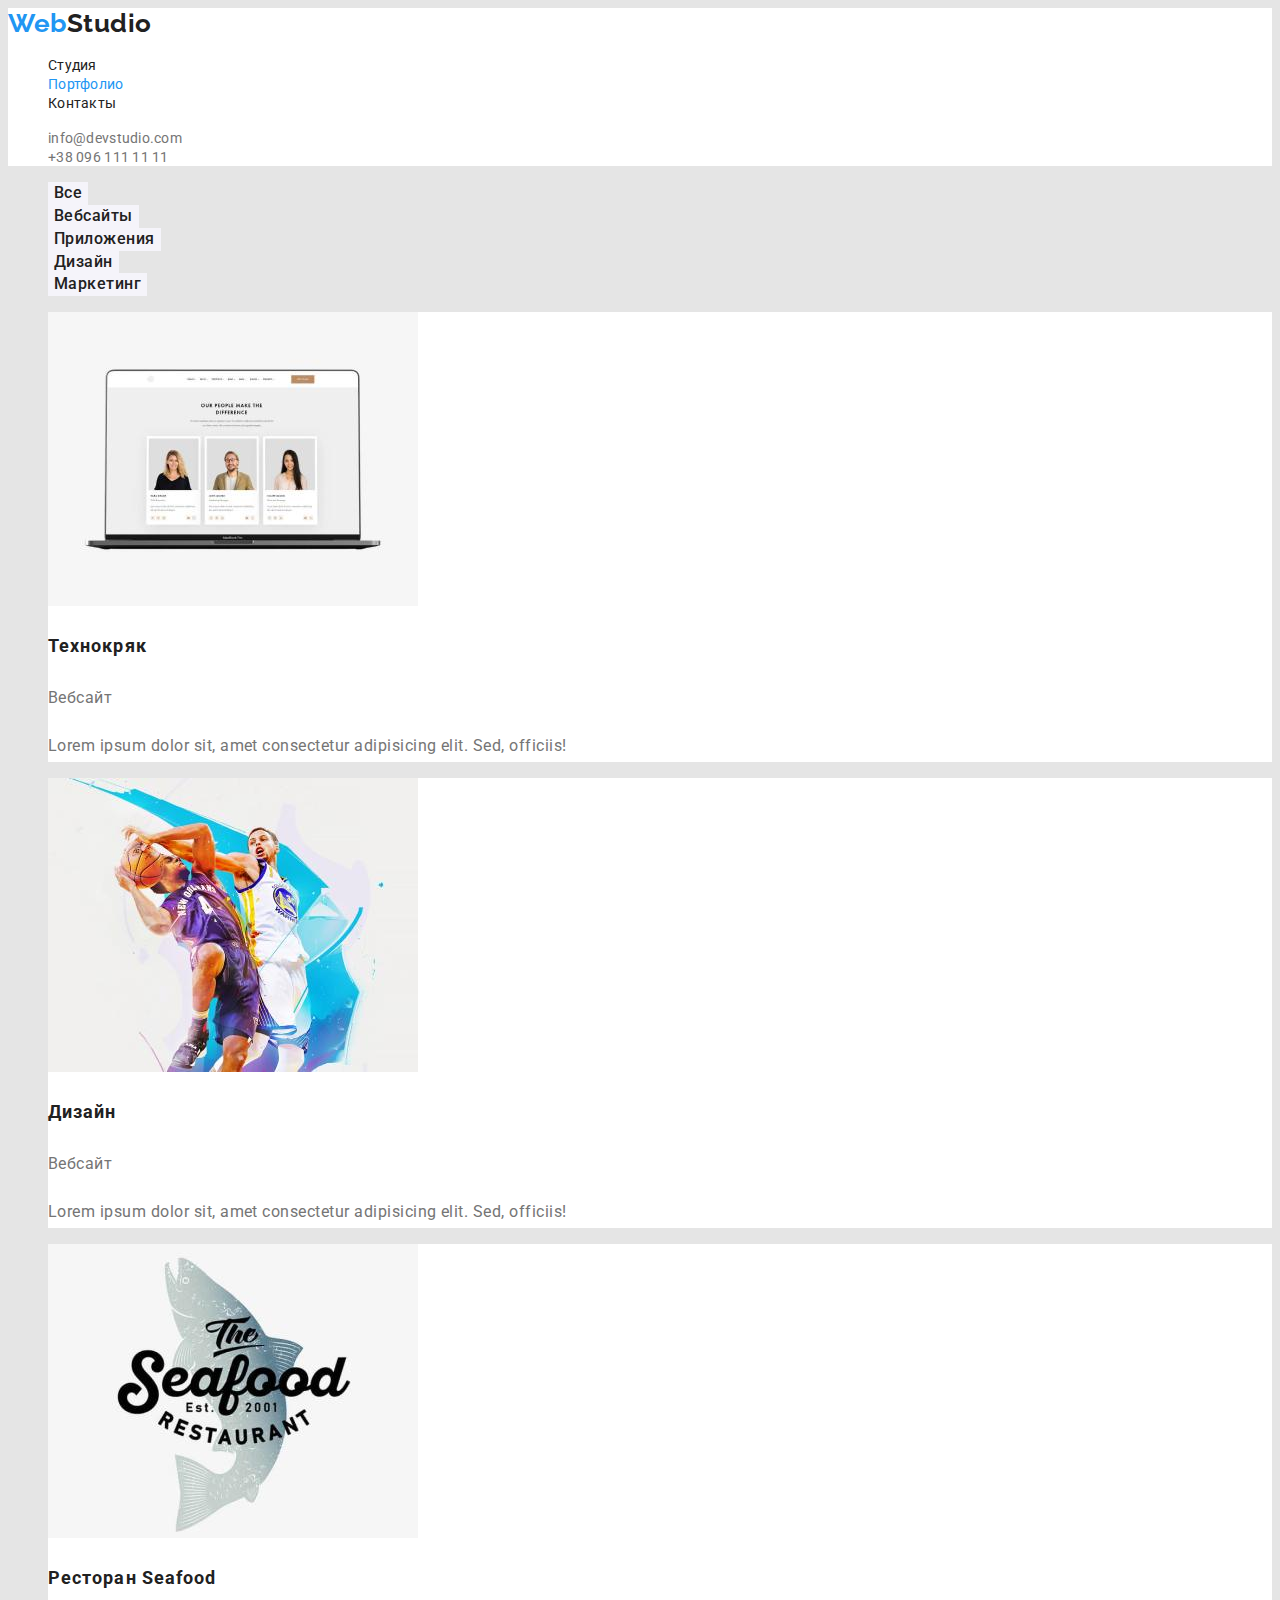
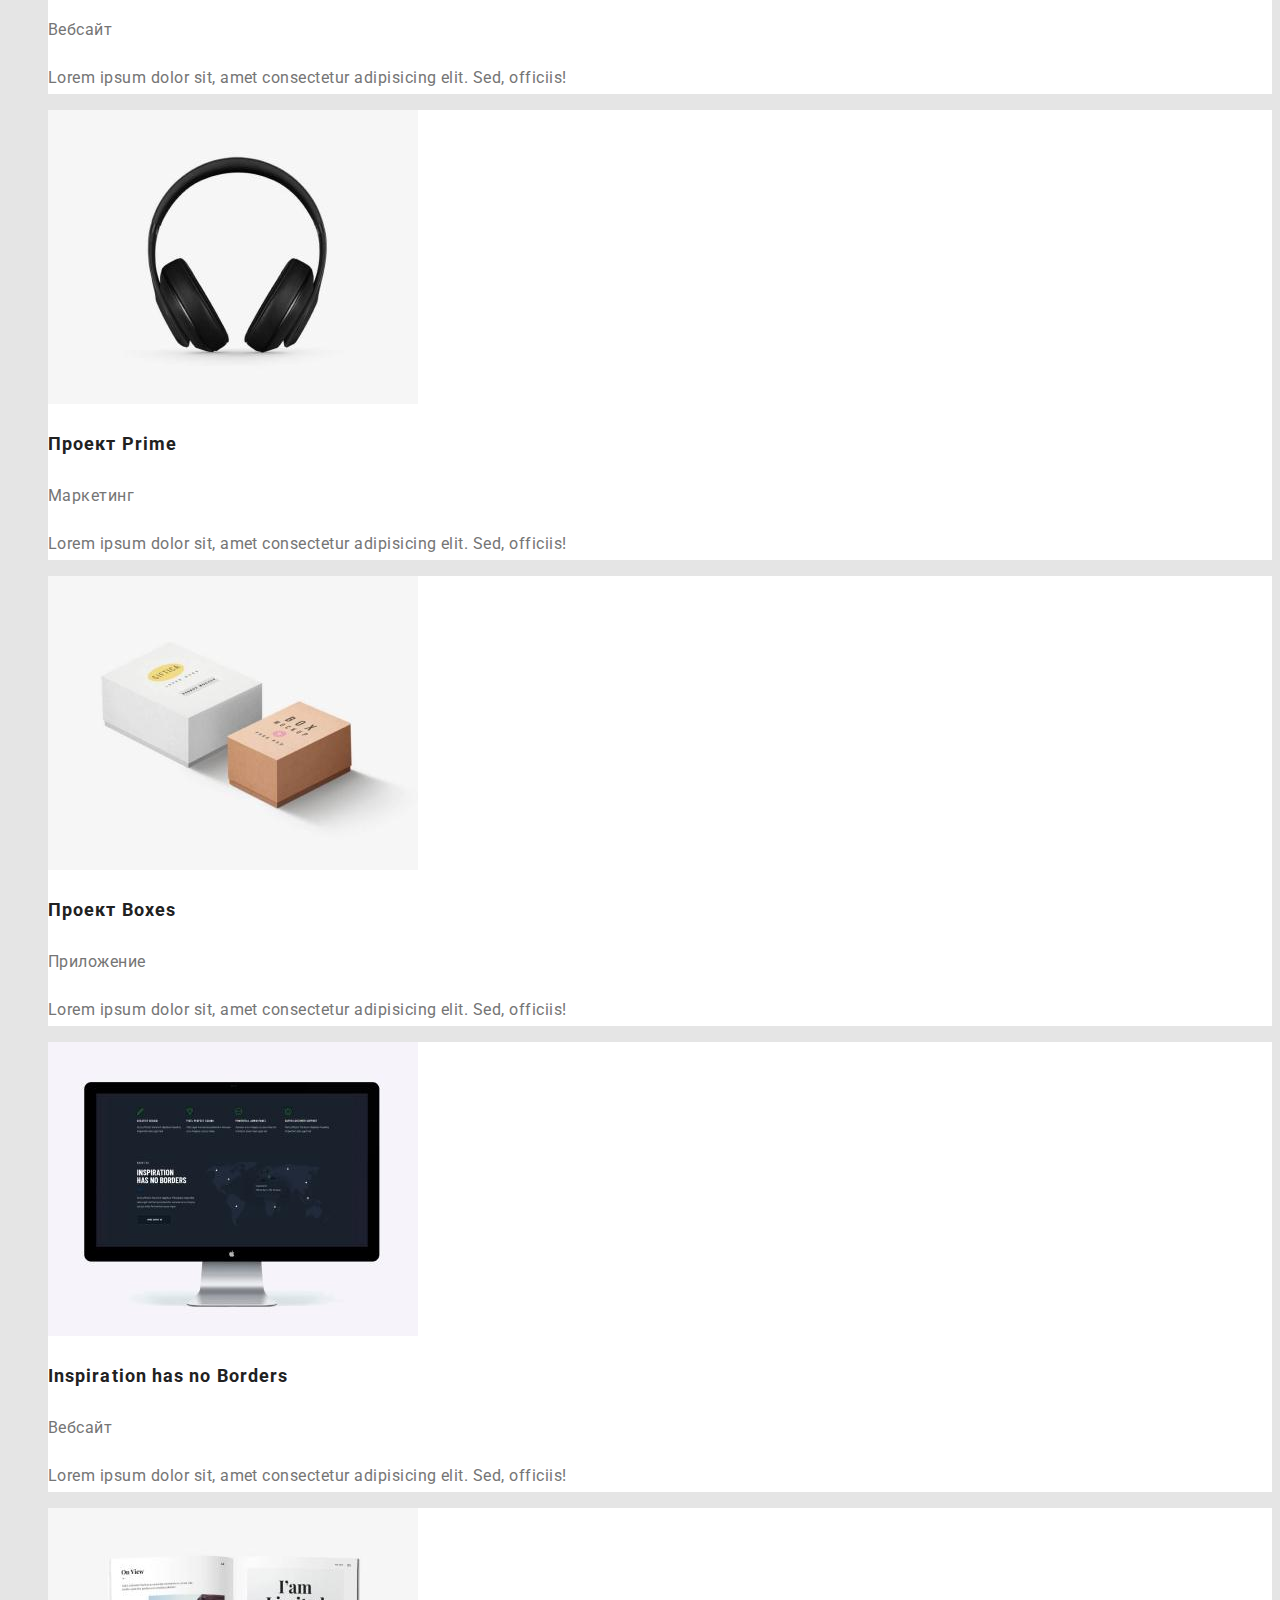
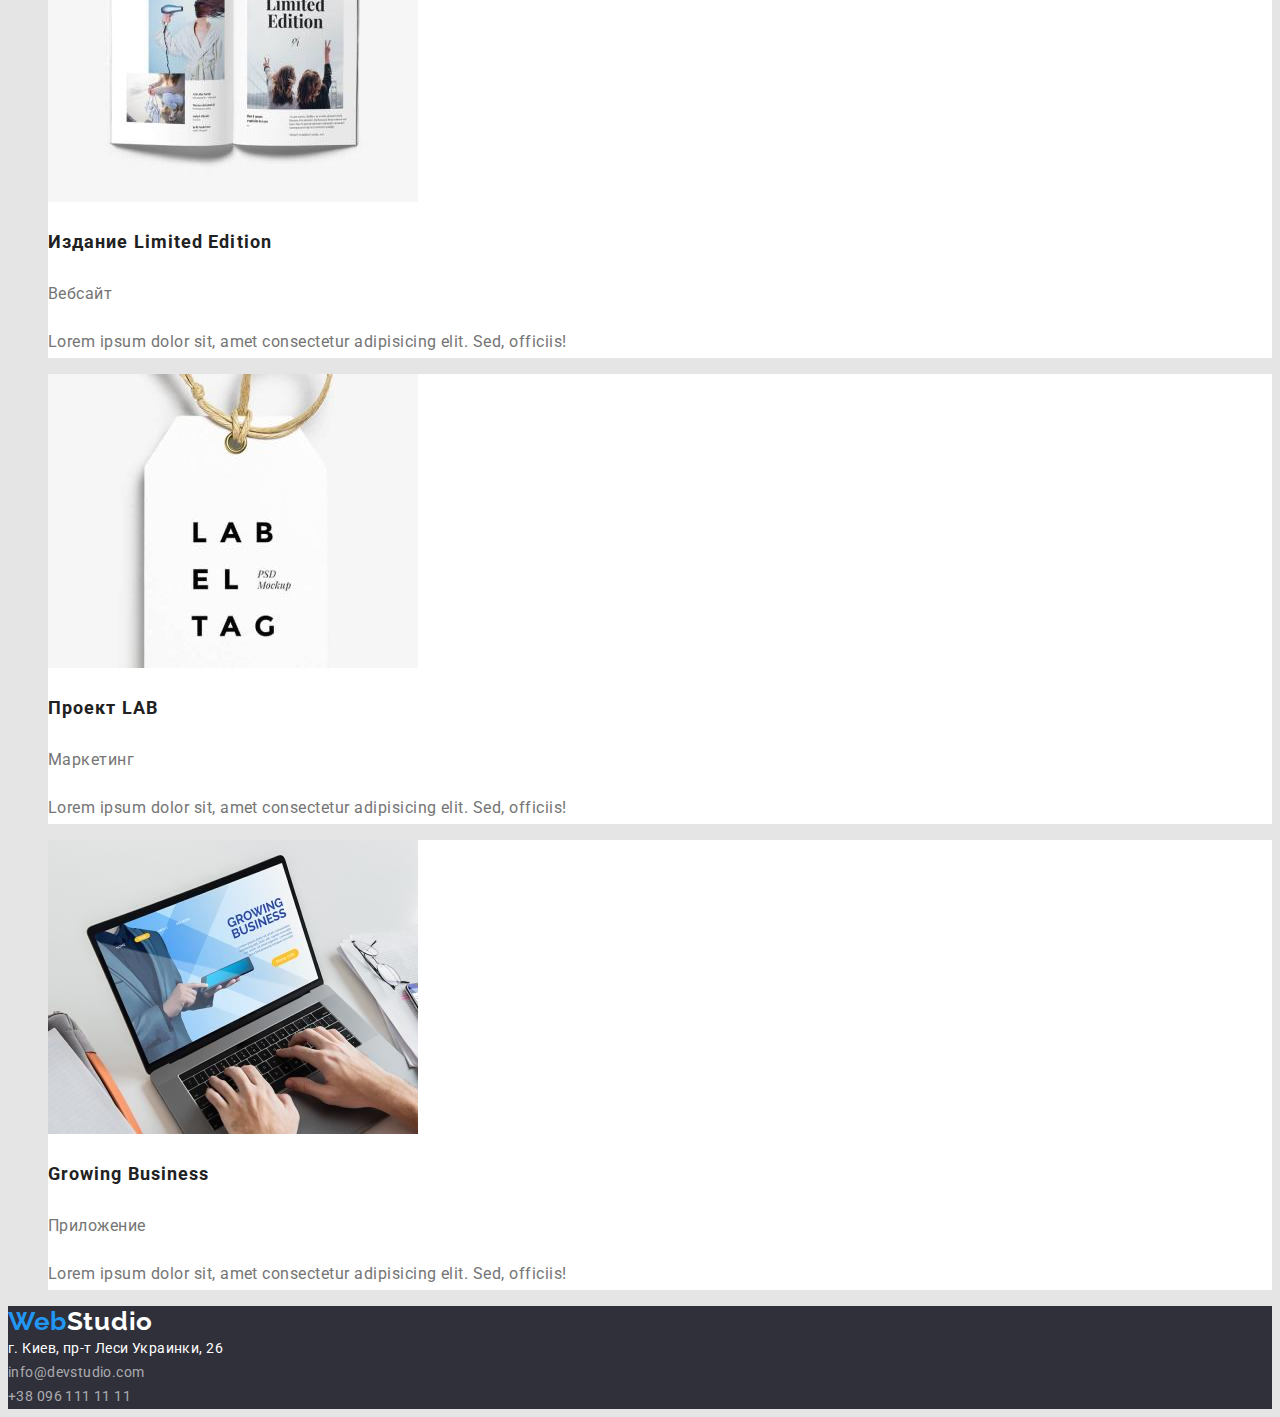
==== portfolio.html @ aa1598c7 "copy files" ====
<!DOCTYPE html>
<html lang="ru">
    <head>
        <meta charset="UTF-8" />
        <meta http-equiv="X-UA-Compatible" content="IE=edge" />
        <meta name="viewport" content="width=device-width, initial-scale=1.0" />
        <title>Portfolio</title>
        <link
            href="https://fonts.googleapis.com/css2?family=Raleway:wght@700&family=Roboto:wght@400;500;700;900&display=swap"
            rel="stylesheet"
        />
        <link rel="stylesheet" href="./styles.css" />
    </head>

    <body>
        <!-- header -->
        <header class="header">
            <nav>
                <a class="logo" href="./index.html" aria-label="ссылка на студию"
                    ><span class="logo-web">Web</span>Studio</a
                >
                <ul class="list">
                    <li><a class="list-link" href="./index.html">Студия</a></li>
                    <li>
                        <a class="list-link" href="./portfolio.html"
                            ><s class="current">Портфолио</s></a
                        >
                    </li>
                    <li><a class="list-link" href="">Контакты</a></li>
                </ul>
            </nav>
            <ul class="list">
                <li>
                    <a class="site-nav" href=" mailto:info@devstudio.com">info@devstudio.com</a>
                </li>
                <li><a class="site-nav" href="tel:+380961111111">+38 096 111 11 11</a></li>
            </ul>
        </header>
        <!-- main -->
        <main>
            <section>
                <h1 hidden>Работы</h1>
                <!-- filter works -->
                <ul class="list">
                    <li><button class="button" type="button">Все</button></li>
                    <li><button class="button" type="button">Вебсайты</button></li>
                    <li><button class="button" type="button">Приложения</button></li>
                    <li><button class="button" type="button">Дизайн</button></li>
                    <li><button class="button" type="button">Маркетинг</button></li>
                </ul>

                <ul class="list">
                    <li class="card-link">
                        <a href=""
                            ><img
                                src="./images/images-portfolio/img.jpeg"
                                alt="ноутбук"
                                width="370"
                            />
                            <h3 class="card-name">Технокряк</h3>
                            <p class="card-text">Вебсайт</p>
                            <p class="card-text">
                                Lorem ipsum dolor sit, amet consectetur adipisicing elit. Sed,
                                officiis!
                            </p>
                        </a>
                    </li>
                    <li class="card-link">
                        <a href=""
                            ><img
                                src="./images/images-portfolio/img2.jpeg"
                                alt="баскетболисты"
                                width="370"
                            />
                            <h3 class="card-name">Дизайн</h3>
                            <p class="card-text">Вебсайт</p>
                            <p class="card-text">
                                Lorem ipsum dolor sit, amet consectetur adipisicing elit. Sed,
                                officiis!
                            </p>
                        </a>
                    </li>
                    <li class="card-link">
                        <a href=""
                            ><img
                                src="./images/images-portfolio/img3.jpeg"
                                alt="лого ресторана"
                                width="370"
                            />
                            <h3 class="card-name">Ресторан Seafood</h3>
                            <p class="card-text">Вебсайт</p>
                            <p class="card-text">
                                Lorem ipsum dolor sit, amet consectetur adipisicing elit. Sed,
                                officiis!
                            </p>
                        </a>
                    </li>
                    <li class="card-link">
                        <a href=""
                            ><img
                                src="./images/images-portfolio/img4.jpeg"
                                alt="наушники"
                                width="370"
                            />
                            <h3 class="card-name">Проект Prime</h3>
                            <p class="card-text">Маркетинг</p>
                            <p class="card-text">
                                Lorem ipsum dolor sit, amet consectetur adipisicing elit. Sed,
                                officiis!
                            </p>
                        </a>
                    </li>
                    <li class="card-link">
                        <a href=""
                            ><img
                                src="./images/images-portfolio/img5.jpeg"
                                alt="коробки"
                                width="370"
                            />
                            <h3 class="card-name">Проект Boxes</h3>
                            <p class="card-text">Приложение</p>
                            <p class="card-text">
                                Lorem ipsum dolor sit, amet consectetur adipisicing elit. Sed,
                                officiis!
                            </p>
                        </a>
                    </li>
                    <li class="card-link">
                        <a href=""
                            ><img
                                src="./images/images-portfolio/img6.jpeg"
                                alt="монитор"
                                width="370"
                            />
                            <h3 class="card-name" lang="en">Inspiration has no Borders</h3>
                            <p class="card-text">Вебсайт</p>
                            <p class="card-text">
                                Lorem ipsum dolor sit, amet consectetur adipisicing elit. Sed,
                                officiis!
                            </p>
                        </a>
                    </li>
                    <li class="card-link">
                        <a href=""
                            ><img
                                src="./images/images-portfolio/img7.jpeg"
                                alt="открытая книга"
                                width="370"
                            />
                            <h3 class="card-name">Издание Limited Edition</h3>
                            <p class="card-text">Вебсайт</p>
                            <p class="card-text">
                                Lorem ipsum dolor sit, amet consectetur adipisicing elit. Sed,
                                officiis!
                            </p>
                        </a>
                    </li>
                    <li class="card-link">
                        <a href=""
                            ><img
                                src="./images/images-portfolio/img8.jpeg"
                                alt="бирка"
                                width="370"
                            />
                            <h3 class="card-name">Проект LAB</h3>
                            <p class="card-text">Маркетинг</p>
                            <p class="card-text">
                                Lorem ipsum dolor sit, amet consectetur adipisicing elit. Sed,
                                officiis!
                            </p>
                        </a>
                    </li>
                    <li class="card-link">
                        <a href=""
                            ><img
                                src="./images/images-portfolio/img9.jpeg"
                                alt="ноутбук"
                                width="370"
                            />
                            <h3 class="card-name" lang="en">Growing Business</h3>
                            <p class="card-text">Приложение</p>
                            <p class="card-text">
                                Lorem ipsum dolor sit, amet consectetur adipisicing elit. Sed,
                                officiis!
                            </p>
                        </a>
                    </li>
                </ul>
            </section>
        </main>
        <!-- footer -->
        <footer>
            <div class="footer">
                <a class="footer-logo" href="./index.html" aria-label="ссыдка на студию"
                    ><span class="footer-logoweb">Web</span>Studio</a
                >
                <address>
                    <a
                        class="footer-gmaps"
                        href="https://goo.gl/maps/6azqXtSNCnMAoN6U6"
                        target="_blank"
                        rel="noreferrer noopener"
                        >г. Киев, пр-т Леси Украинки, 26</a
                    ><br />
                    <a class="footer-nav" href="mailto:info@devstudio.com">info@devstudio.com</a
                    ><br />
                    <a class="footer-nav" href="tel:+380961111111">+38 096 111 11 11</a>
                </address>
            </div>
        </footer>
    </body>
</html>
---- styles.css ----
:root {
    /* bacround-color */
    --backroundcolor-main: #e5e5e5;
    --backroundcolor-secondari: #2f303a;
    --accent-color: #2196f3;
    --backgroundcolor-header: #ffffff;
    --background-color-btn: #f5f4fa;

    /* font-color */
    --fontcolor-main: #757575;
    --fontcolor-secondary: #212121;
    --fontcolor: #ffffff;
}

body {
    background-color: var(--backroundcolor-main);
    font-family: Roboto, san-serif;
}
a {
    text-decoration: none;
}
.list {
    list-style: none;
}

/* header */
.header {
    background-color: var(--backgroundcolor-header);
}

/* logo style */
.logo {
    font-family: Raleway;
    font-size: 26px;
    font-weight: 700;
    line-height: 1.2;
    letter-spacing: 0.02em;
    color: var(--fontcolor-secondary);
}

.logo-web {
    color: var(--accent-color);
    font-family: Raleway;
    font-size: 26px;
    font-weight: 700;
    line-height: 1.2;
    letter-spacing: 0.02em;
}

.logo:hover,
.logo:focus .logo-web:hover,
.logo-web:focus {
    color: var(--accent-color);
}
.current {
    color: var(--accent-color);
    text-decoration: none;
}
.list-link {
    font-family: inherit;
    font-size: 14px;
    line-height: 1.2;
    letter-spacing: 0.02em;
    color: var(--fontcolor-secondary);
}
.list-link:hover,
.list-link:focus {
    color: var(--accent-color);
}

.site-nav {
    font-family: inherit;
    font-size: 14px;
    line-height: 1.2;
    letter-spacing: 0.02em;
    color: var(--fontcolor-main);
}

.site-nav:hover,
.site-nav:focus {
    color: var(--accent-color);
}

/* section hero */
.hero {
    background-color: var(--backroundcolor-secondari);
}

.hero-title {
    font-weight: 900;
    font-size: 44px;
    line-height: 1.4;
    letter-spacing: 0.06em;
    text-align: center;
    vertical-align: top;
    color: var(--fontcolor);
}

/* section-peculiarities */
.peculiarities {
    font-size: 14px;
    font-weight: 700;
    text-transform: uppercase;
    line-height: 1.1;
    vertical-align: top;
    color: var(--fontcolor-secondary);
    letter-spacing: 0.03em;
    text-align: left;
}

.section-peculiarities {
    color: var(--fontcolor-main);
    font-size: 14px;
    font-weight: 500;
    vertical-align: top;
    letter-spacing: 0.03em;
    text-align: left;
    line-height: 1.7;
}

/* team */
.team-headlines {
    font-size: 36px;
    font-weight: 500;
    vertical-align: top;
    letter-spacing: 0.03em;
    text-align: center;
    line-height: 1.2;
}

.team-card {
    background-color: var(--backgroundcolor-header);
}

.tc-head {
    font-size: 16px;
    font-weight: 500;
    vertical-align: top;
    letter-spacing: 0.03em;
    text-align: center;
    line-height: 1.2;
}

.team-skill {
    color: var(--fontcolor-main);
    font-size: 16px;
    text-align: center;
}

/* Portfolio card  */
.card-link {
    background-color: var(--backgroundcolor-header);
}

.card-name {
    font-family: inherit;
    font-weight: 700;
    font-size: 18px;
    line-height: 2;
    color: var(--fontcolor-secondary);
    letter-spacing: 0.06em;
}

.card-text {
    font-family: inherit;
    font-size: 16px;
    line-height: 2;
    color: var(--fontcolor-main);
    letter-spacing: 0.03em;
}
/* buttons */
.button {
    font-family: inherit;
    font-size: 16px;
    font-weight: 500;
    line-height: 1.3;
    letter-spacing: 0.03em;
    color: var(--fontcolor-secondary);
    background-color: var(--background-color-btn);
    border: none;
}

.button:hover,
.button:focus {
    background-color: var(--accent-color);
}

.button-hero {
    font-family: inherit;
    font-size: 16px;
    font-weight: 700;
    line-height: 1.9;
    letter-spacing: 0.06em;
    color: var(--fontcolor);
    background-color: #2196f3;
    border: none;
}

.button-hero:hover,
.button-hero:focus {
    background-color: var(--background-color-btn);
    color: var(--fontcolor-secondary);
}

/* footer */
.footer {
    background-color: var(--backroundcolor-secondari);
}

.footer-logo {
    font-family: Raleway;
    font-size: 26px;
    font-weight: 700;
    line-height: 1.2;
    letter-spacing: 0.03em;
    text-decoration: none;
    color: #ffffff;
}

.footer-logoweb {
    color: var(--accent-color);
    color: var(--accent-color);
    font-family: Raleway;
    font-size: 26px;
    font-weight: 700;
    line-height: 1.2;
    letter-spacing: 0.02em;
}

.footer-logoweb:hover,
.footer-logoweb:focus {
    color: var(--fontcolor-secondary);
}

.footer-logo:hover,
.footer-logo:focus {
    color: var(--accent-color);
}

.footer-nav {
    font-family: Roboto;
    font-style: normal;
    font-size: 14px;
    line-height: 1.7;
    letter-spacing: 0.03em;
    color: rgba(255, 255, 255, 0.6);
}

.footer-gmaps {
    font-family: Roboto;
    font-style: normal;
    font-size: 14px;
    line-height: 1.7;
    letter-spacing: 0.03em;
    color: var(--fontcolor);
}

.footer-nav:hover,
.footer-nav:focus {
    color: var(--accent-color);
}

.footer-gmaps:hover,
.footer-gmaps:hover {
    color: var(--accent-color);
}
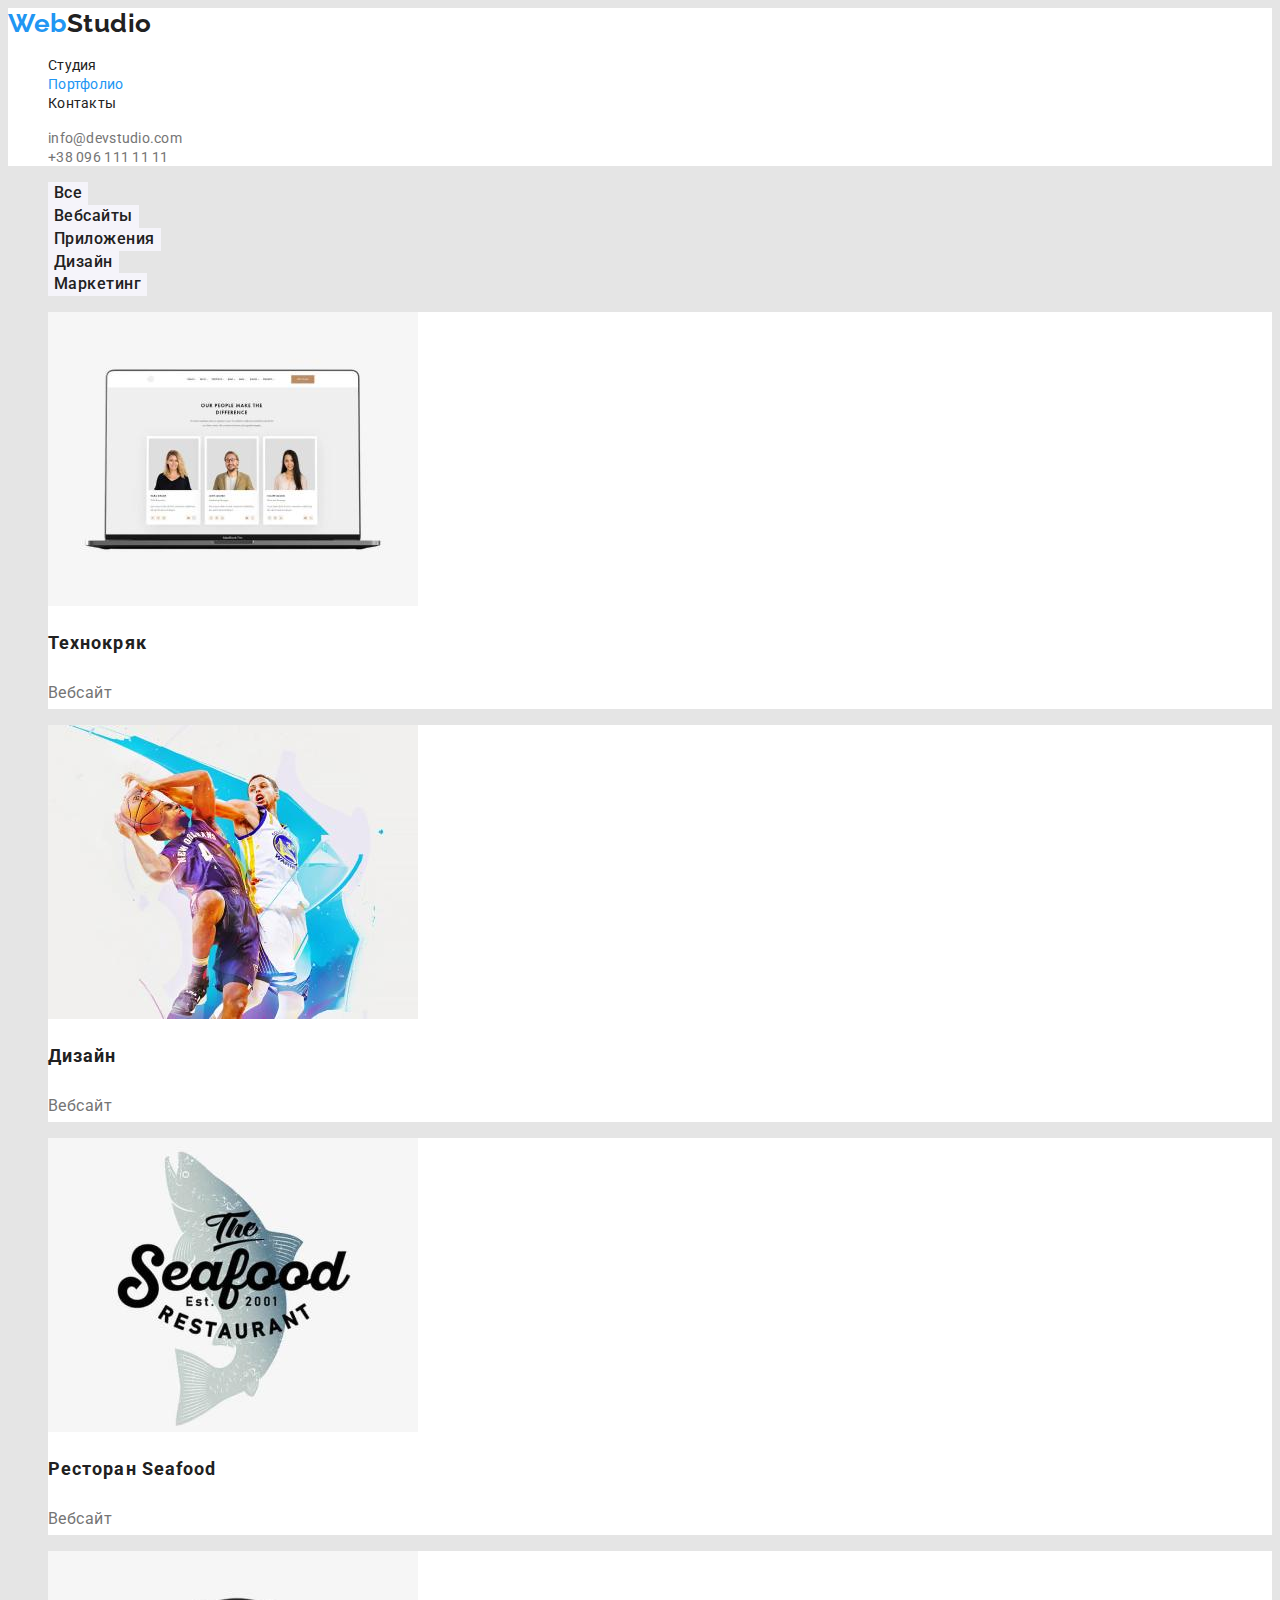
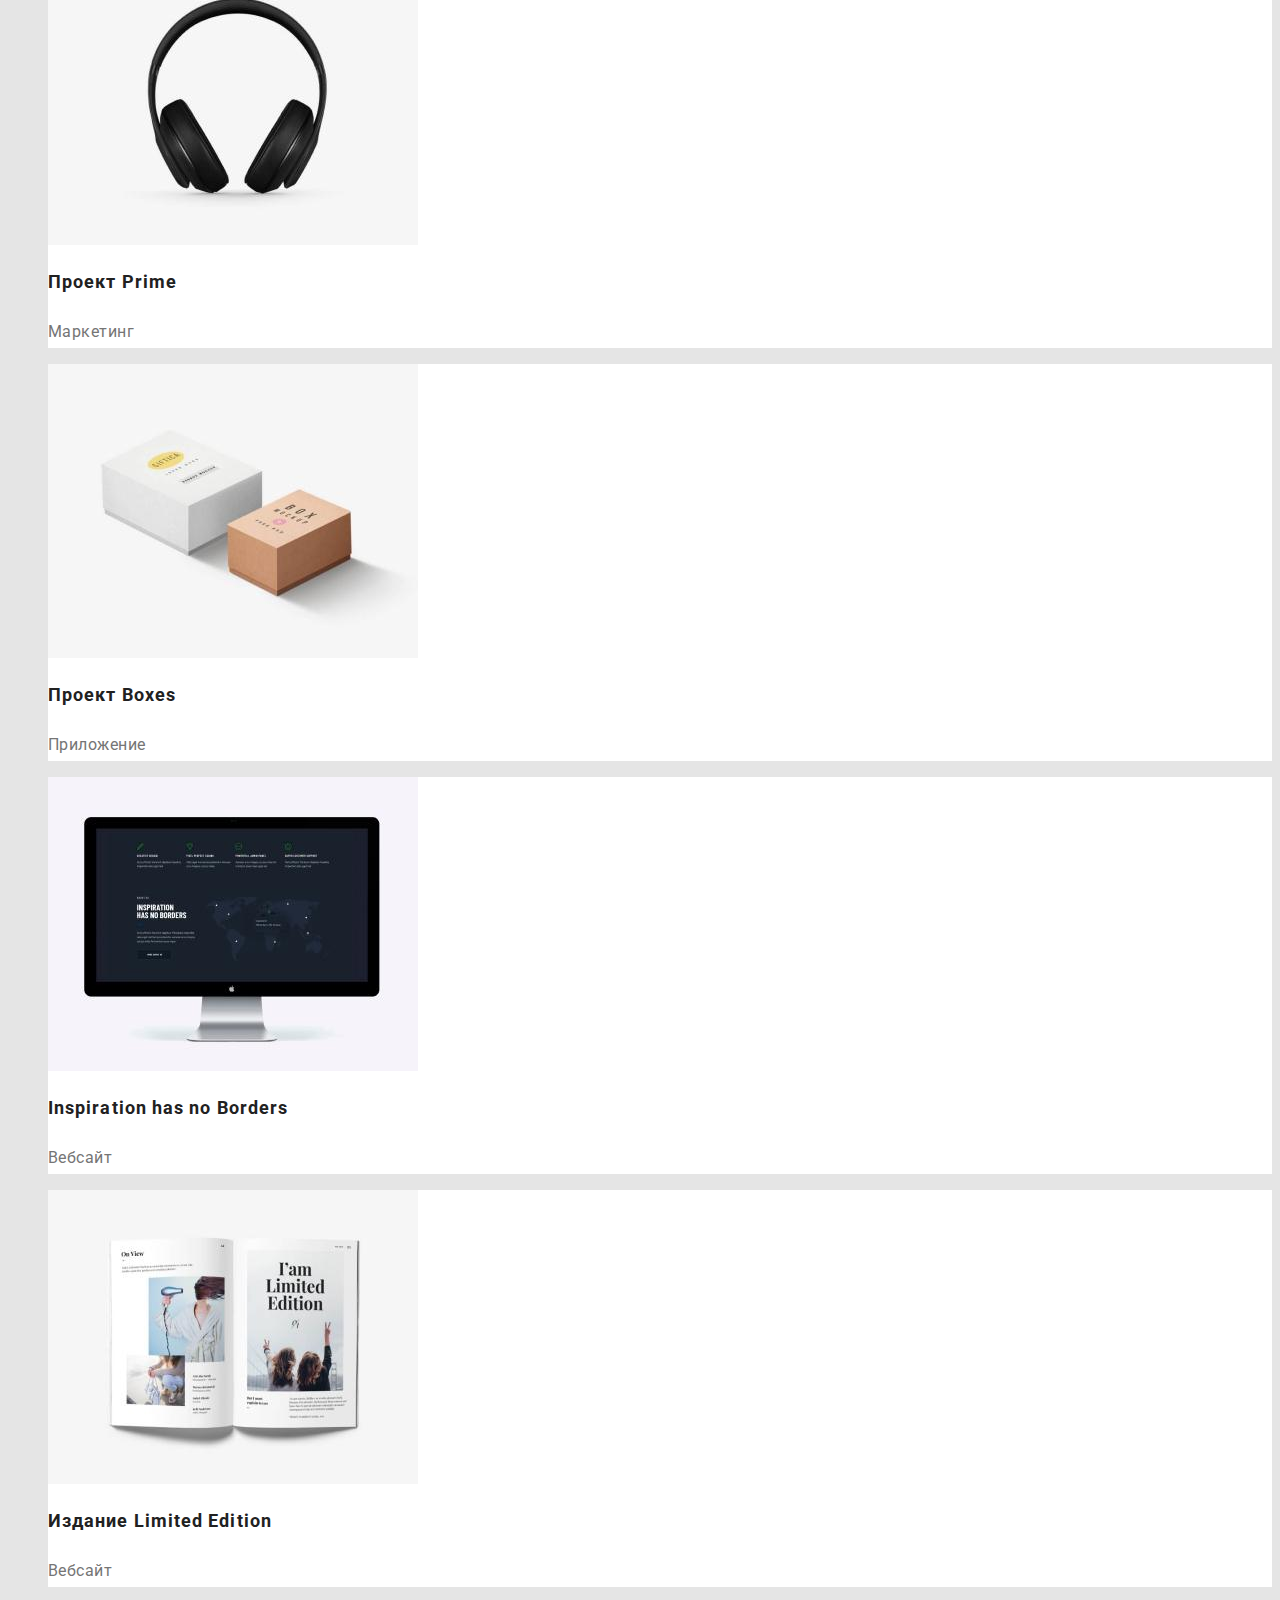
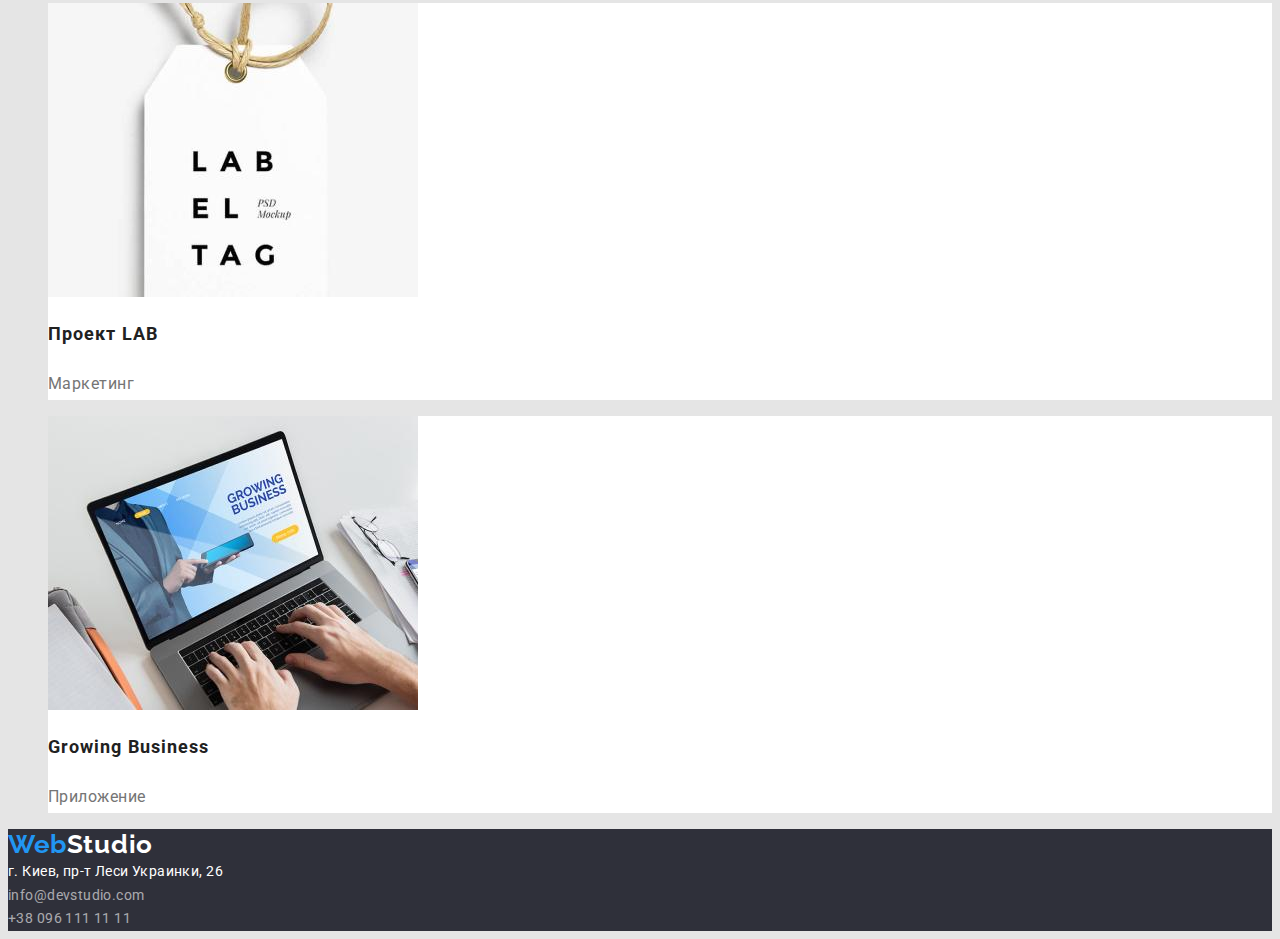
==== commit 34a2690c: "fix bug portfolio" ====
--- a/portfolio.html
+++ b/portfolio.html
@@ -1,212 +1,122 @@
 <!DOCTYPE html>
 <html lang="ru">
-    <head>
-        <meta charset="UTF-8" />
-        <meta http-equiv="X-UA-Compatible" content="IE=edge" />
-        <meta name="viewport" content="width=device-width, initial-scale=1.0" />
-        <title>Portfolio</title>
-        <link
-            href="https://fonts.googleapis.com/css2?family=Raleway:wght@700&family=Roboto:wght@400;500;700;900&display=swap"
-            rel="stylesheet"
-        />
-        <link rel="stylesheet" href="./styles.css" />
-    </head>
 
-    <body>
-        <!-- header -->
-        <header class="header">
-            <nav>
-                <a class="logo" href="./index.html" aria-label="ссылка на студию"
-                    ><span class="logo-web">Web</span>Studio</a
-                >
-                <ul class="list">
-                    <li><a class="list-link" href="./index.html">Студия</a></li>
-                    <li>
-                        <a class="list-link" href="./portfolio.html"
-                            ><s class="current">Портфолио</s></a
-                        >
-                    </li>
-                    <li><a class="list-link" href="">Контакты</a></li>
-                </ul>
-            </nav>
+<head>
+    <meta charset="UTF-8" />
+    <meta http-equiv="X-UA-Compatible" content="IE=edge" />
+    <meta name="viewport" content="width=device-width, initial-scale=1.0" />
+    <title>Portfolio</title>
+    <link
+        href="https://fonts.googleapis.com/css2?family=Raleway:wght@700&family=Roboto:wght@400;500;700;900&display=swap"
+        rel="stylesheet" />
+    <link rel="stylesheet" href="./styles.css" />
+</head>
+
+<body>
+    <!-- header -->
+    <header class="header">
+        <nav>
+            <a class="logo" href="./index.html" aria-label="ссылка на студию"><span
+                    class="logo-web">Web</span>Studio</a>
             <ul class="list">
+                <li><a class="list-link" href="./index.html">Студия</a></li>
                 <li>
-                    <a class="site-nav" href=" mailto:info@devstudio.com">info@devstudio.com</a>
+                    <a class="list-link" href="./portfolio.html"><s class="current">Портфолио</s></a>
                 </li>
-                <li><a class="site-nav" href="tel:+380961111111">+38 096 111 11 11</a></li>
+                <li><a class="list-link" href="">Контакты</a></li>
             </ul>
-        </header>
-        <!-- main -->
-        <main>
-            <section>
-                <h1 hidden>Работы</h1>
-                <!-- filter works -->
-                <ul class="list">
-                    <li><button class="button" type="button">Все</button></li>
-                    <li><button class="button" type="button">Вебсайты</button></li>
-                    <li><button class="button" type="button">Приложения</button></li>
-                    <li><button class="button" type="button">Дизайн</button></li>
-                    <li><button class="button" type="button">Маркетинг</button></li>
-                </ul>
+        </nav>
+        <ul class="list">
+            <li>
+                <a class="site-nav" href=" mailto:info@devstudio.com">info@devstudio.com</a>
+            </li>
+            <li><a class="site-nav" href="tel:+380961111111">+38 096 111 11 11</a></li>
+        </ul>
+    </header>
+    <!-- main -->
+    <main>
+        <section>
+            <h1 hidden>Работы</h1>
+            <!-- filter works -->
+            <ul class="list">
+                <li><button class="button" type="button">Все</button></li>
+                <li><button class="button" type="button">Вебсайты</button></li>
+                <li><button class="button" type="button">Приложения</button></li>
+                <li><button class="button" type="button">Дизайн</button></li>
+                <li><button class="button" type="button">Маркетинг</button></li>
+            </ul>
 
-                <ul class="list">
-                    <li class="card-link">
-                        <a href=""
-                            ><img
-                                src="./images/images-portfolio/img.jpeg"
-                                alt="ноутбук"
-                                width="370"
-                            />
-                            <h3 class="card-name">Технокряк</h3>
-                            <p class="card-text">Вебсайт</p>
-                            <p class="card-text">
-                                Lorem ipsum dolor sit, amet consectetur adipisicing elit. Sed,
-                                officiis!
-                            </p>
-                        </a>
-                    </li>
-                    <li class="card-link">
-                        <a href=""
-                            ><img
-                                src="./images/images-portfolio/img2.jpeg"
-                                alt="баскетболисты"
-                                width="370"
-                            />
-                            <h3 class="card-name">Дизайн</h3>
-                            <p class="card-text">Вебсайт</p>
-                            <p class="card-text">
-                                Lorem ipsum dolor sit, amet consectetur adipisicing elit. Sed,
-                                officiis!
-                            </p>
-                        </a>
-                    </li>
-                    <li class="card-link">
-                        <a href=""
-                            ><img
-                                src="./images/images-portfolio/img3.jpeg"
-                                alt="лого ресторана"
-                                width="370"
-                            />
-                            <h3 class="card-name">Ресторан Seafood</h3>
-                            <p class="card-text">Вебсайт</p>
-                            <p class="card-text">
-                                Lorem ipsum dolor sit, amet consectetur adipisicing elit. Sed,
-                                officiis!
-                            </p>
-                        </a>
-                    </li>
-                    <li class="card-link">
-                        <a href=""
-                            ><img
-                                src="./images/images-portfolio/img4.jpeg"
-                                alt="наушники"
-                                width="370"
-                            />
-                            <h3 class="card-name">Проект Prime</h3>
-                            <p class="card-text">Маркетинг</p>
-                            <p class="card-text">
-                                Lorem ipsum dolor sit, amet consectetur adipisicing elit. Sed,
-                                officiis!
-                            </p>
-                        </a>
-                    </li>
-                    <li class="card-link">
-                        <a href=""
-                            ><img
-                                src="./images/images-portfolio/img5.jpeg"
-                                alt="коробки"
-                                width="370"
-                            />
-                            <h3 class="card-name">Проект Boxes</h3>
-                            <p class="card-text">Приложение</p>
-                            <p class="card-text">
-                                Lorem ipsum dolor sit, amet consectetur adipisicing elit. Sed,
-                                officiis!
-                            </p>
-                        </a>
-                    </li>
-                    <li class="card-link">
-                        <a href=""
-                            ><img
-                                src="./images/images-portfolio/img6.jpeg"
-                                alt="монитор"
-                                width="370"
-                            />
-                            <h3 class="card-name" lang="en">Inspiration has no Borders</h3>
-                            <p class="card-text">Вебсайт</p>
-                            <p class="card-text">
-                                Lorem ipsum dolor sit, amet consectetur adipisicing elit. Sed,
-                                officiis!
-                            </p>
-                        </a>
-                    </li>
-                    <li class="card-link">
-                        <a href=""
-                            ><img
-                                src="./images/images-portfolio/img7.jpeg"
-                                alt="открытая книга"
-                                width="370"
-                            />
-                            <h3 class="card-name">Издание Limited Edition</h3>
-                            <p class="card-text">Вебсайт</p>
-                            <p class="card-text">
-                                Lorem ipsum dolor sit, amet consectetur adipisicing elit. Sed,
-                                officiis!
-                            </p>
-                        </a>
-                    </li>
-                    <li class="card-link">
-                        <a href=""
-                            ><img
-                                src="./images/images-portfolio/img8.jpeg"
-                                alt="бирка"
-                                width="370"
-                            />
-                            <h3 class="card-name">Проект LAB</h3>
-                            <p class="card-text">Маркетинг</p>
-                            <p class="card-text">
-                                Lorem ipsum dolor sit, amet consectetur adipisicing elit. Sed,
-                                officiis!
-                            </p>
-                        </a>
-                    </li>
-                    <li class="card-link">
-                        <a href=""
-                            ><img
-                                src="./images/images-portfolio/img9.jpeg"
-                                alt="ноутбук"
-                                width="370"
-                            />
-                            <h3 class="card-name" lang="en">Growing Business</h3>
-                            <p class="card-text">Приложение</p>
-                            <p class="card-text">
-                                Lorem ipsum dolor sit, amet consectetur adipisicing elit. Sed,
-                                officiis!
-                            </p>
-                        </a>
-                    </li>
-                </ul>
-            </section>
-        </main>
-        <!-- footer -->
-        <footer>
-            <div class="footer">
-                <a class="footer-logo" href="./index.html" aria-label="ссыдка на студию"
-                    ><span class="footer-logoweb">Web</span>Studio</a
-                >
-                <address>
-                    <a
-                        class="footer-gmaps"
-                        href="https://goo.gl/maps/6azqXtSNCnMAoN6U6"
-                        target="_blank"
-                        rel="noreferrer noopener"
-                        >г. Киев, пр-т Леси Украинки, 26</a
-                    ><br />
-                    <a class="footer-nav" href="mailto:info@devstudio.com">info@devstudio.com</a
-                    ><br />
-                    <a class="footer-nav" href="tel:+380961111111">+38 096 111 11 11</a>
-                </address>
-            </div>
-        </footer>
-    </body>
-</html>
+            <ul class="list">
+                <li class="card-link">
+                    <a href=""><img src="./images/images-portfolio/img.jpeg" alt="ноутбук" width="370" />
+                        <h2 class="card-name">Технокряк</h2>
+                        <p class="card-text">Вебсайт</p>
+                    </a>
+                </li>
+                <li class="card-link">
+                    <a href=""><img src="./images/images-portfolio/img2.jpeg" alt="баскетболисты" width="370" />
+                        <h2 class="card-name">Дизайн</h2>
+                        <p class="card-text">Вебсайт</p>
+                    </a>
+                </li>
+                <li class="card-link">
+                    <a href=""><img src="./images/images-portfolio/img3.jpeg" alt="лого ресторана" width="370" />
+                        <h2 class="card-name">Ресторан Seafood</h2>
+                        <p class="card-text">Вебсайт</p>
+                    </a>
+                </li>
+                <li class="card-link">
+                    <a href=""><img src="./images/images-portfolio/img4.jpeg" alt="наушники" width="370" />
+                        <h2 class="card-name">Проект Prime</h2>
+                        <p class="card-text">Маркетинг</p>
+                    </a>
+                </li>
+                <li class="card-link">
+                    <a href=""><img src="./images/images-portfolio/img5.jpeg" alt="коробки" width="370" />
+                        <h2 class="card-name">Проект Boxes</h2>
+                        <p class="card-text">Приложение</p>
+                    </a>
+                </li>
+                <li class="card-link">
+                    <a href=""><img src="./images/images-portfolio/img6.jpeg" alt="монитор" width="370" />
+                        <h2 class="card-name" lang="en">Inspiration has no Borders</h2>
+                        <p class="card-text">Вебсайт</p>
+                    </a>
+                </li>
+                <li class="card-link">
+                    <a href=""><img src="./images/images-portfolio/img7.jpeg" alt="открытая книга" width="370" />
+                        <h2 class="card-name">Издание Limited Edition</h2>
+                        <p class="card-text">Вебсайт</p>
+                    </a>
+                </li>
+                <li class="card-link">
+                    <a href=""><img src="./images/images-portfolio/img8.jpeg" alt="бирка" width="370" />
+                        <h2 class="card-name">Проект LAB</h2>
+                        <p class="card-text">Маркетинг</p>
+                    </a>
+                </li>
+                <li class="card-link">
+                    <a href=""><img src="./images/images-portfolio/img9.jpeg" alt="ноутбук" width="370" />
+                        <h2 class="card-name" lang="en">Growing Business</h2>
+                        <p class="card-text">Приложение</p>
+                    </a>
+                </li>
+            </ul>
+        </section>
+    </main>
+    <!-- footer -->
+    <footer>
+        <div class="footer">
+            <a class="footer-logo" href="./index.html" aria-label="ссыдка на студию"><span
+                    class="footer-logoweb">Web</span>Studio</a>
+            <address>
+                <a class="footer-gmaps" href="https://goo.gl/maps/6azqXtSNCnMAoN6U6" target="_blank"
+                    rel="noreferrer noopener">г. Киев, пр-т Леси Украинки, 26</a><br />
+                <a class="footer-nav" href="mailto:info@devstudio.com">info@devstudio.com</a><br />
+                <a class="footer-nav" href="tel:+380961111111">+38 096 111 11 11</a>
+            </address>
+        </div>
+    </footer>
+</body>
+
+</html>--- a/styles.css
+++ b/styles.css
@@ -16,9 +16,11 @@
     background-color: var(--backroundcolor-main);
     font-family: Roboto, san-serif;
 }
+
 a {
     text-decoration: none;
 }
+
 .list {
     list-style: none;
 }
@@ -52,10 +54,12 @@
 .logo-web:focus {
     color: var(--accent-color);
 }
+
 .current {
     color: var(--accent-color);
     text-decoration: none;
 }
+
 .list-link {
     font-family: inherit;
     font-size: 14px;
@@ -63,6 +67,7 @@
     letter-spacing: 0.02em;
     color: var(--fontcolor-secondary);
 }
+
 .list-link:hover,
 .list-link:focus {
     color: var(--accent-color);
@@ -168,6 +173,7 @@
     color: var(--fontcolor-main);
     letter-spacing: 0.03em;
 }
+
 /* buttons */
 .button {
     font-family: inherit;
@@ -261,6 +267,6 @@
 }
 
 .footer-gmaps:hover,
-.footer-gmaps:hover {
-    color: var(--accent-color);
-}
+.footer-gmaps:focus {
+    color: var(--accent-color);
+}